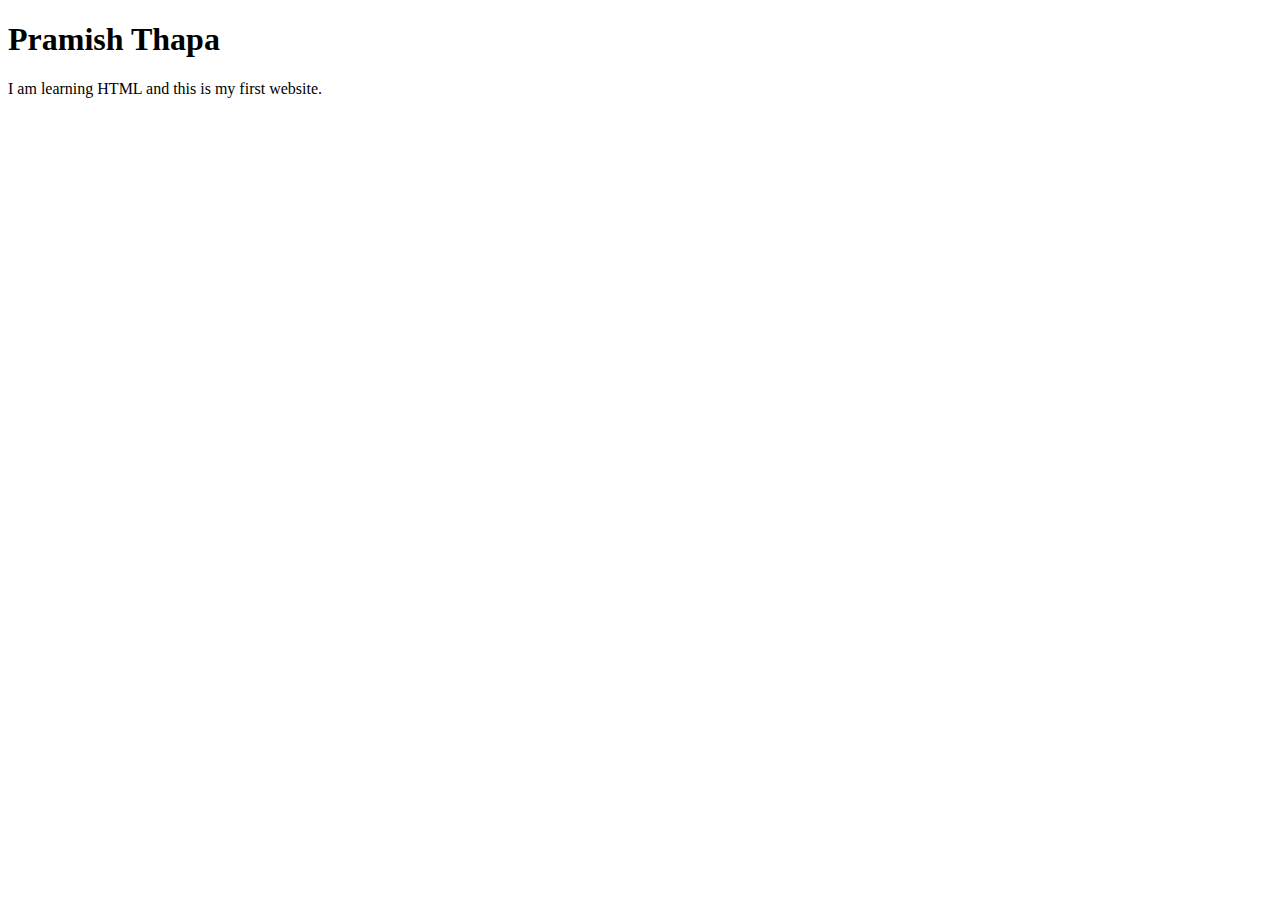
==== Album.html @ 6727594a "regular update" ====
<!DOCTYPE html>
<html lang="en">
<head>
    <meta charset="UTF-8">
    <meta http-equiv="X-UA-Compatible" content="IE=edge">
    <meta name="viewport" content="width=device-width, initial-scale=1.0">
    <title>About me</title>
</head>
<body>
    <h1>Pramish Thapa</h1>
    <p>I am learning HTML and this is my first website.</p>
</body>
</html>
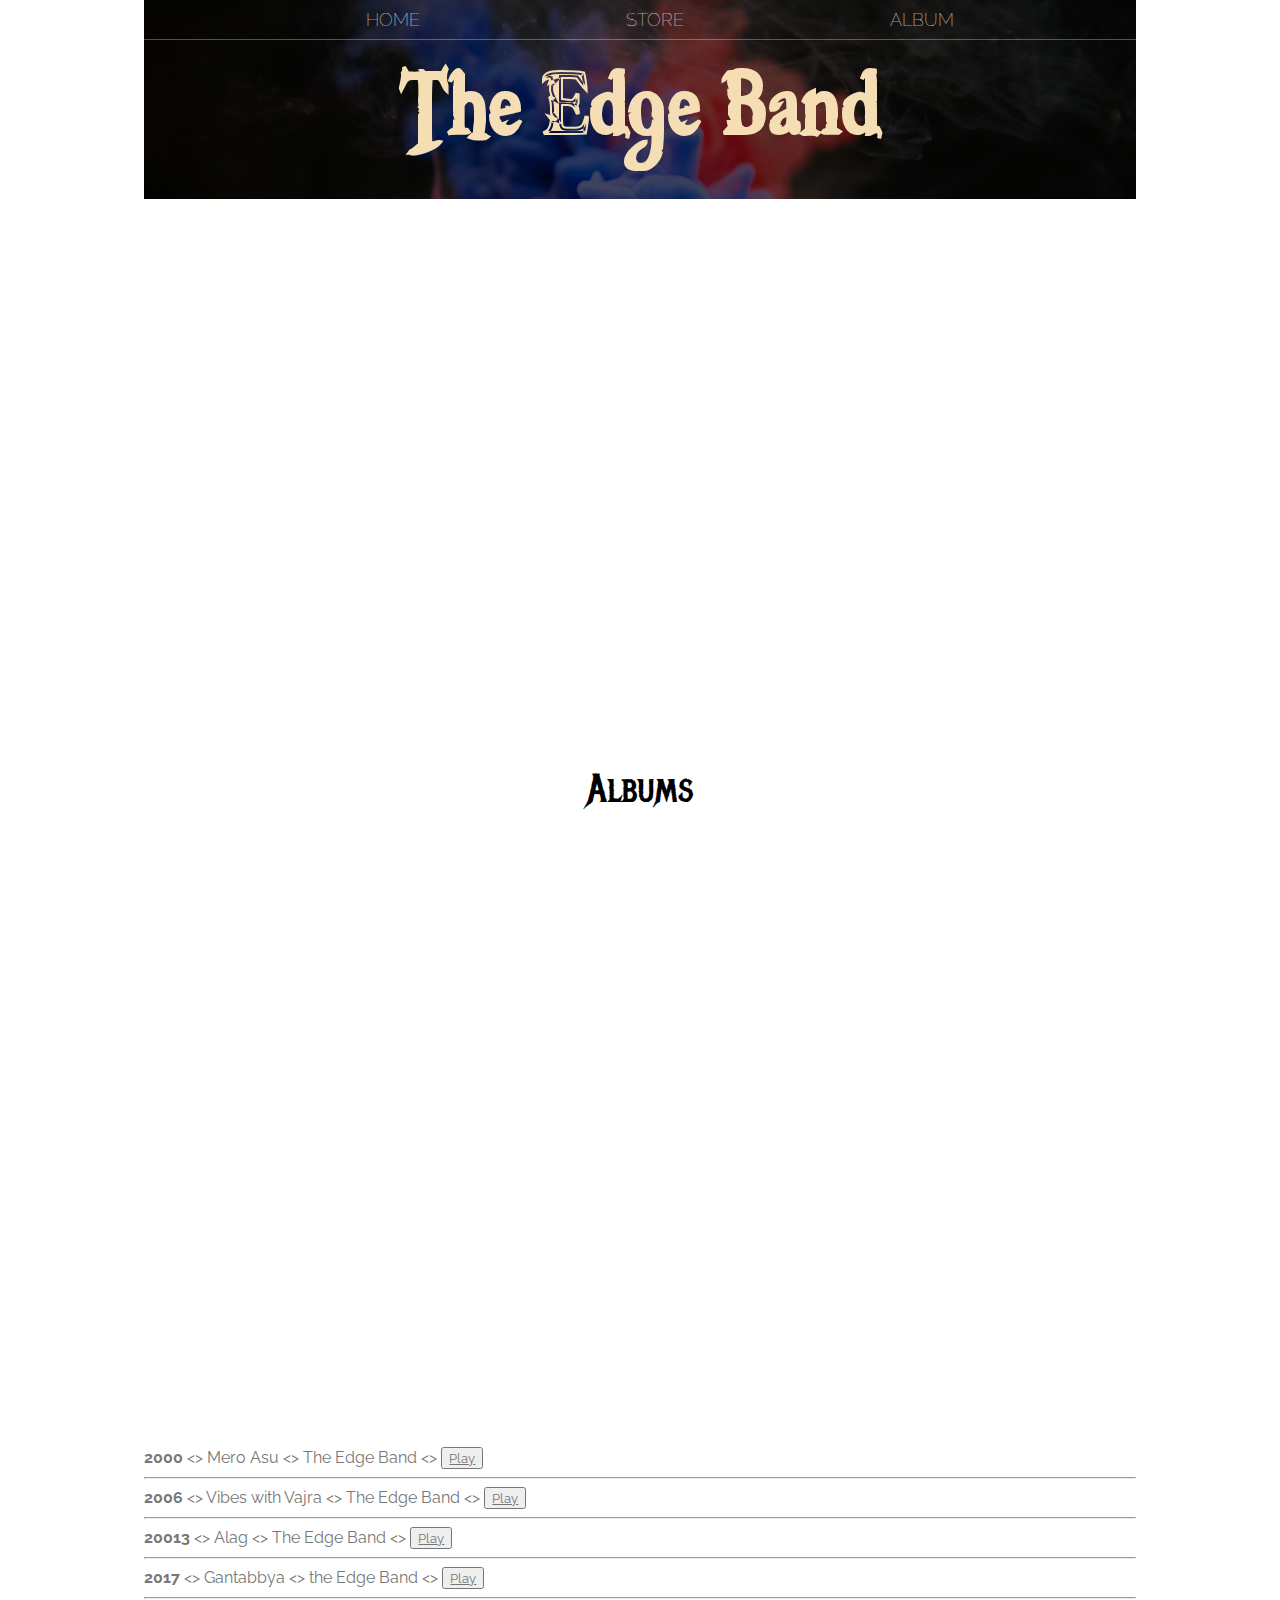
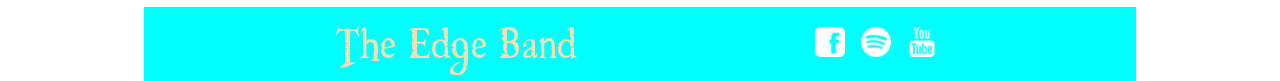
==== commit 452bc995: "Some modifications" ====
--- a/Album.html
+++ b/Album.html
@@ -1,13 +1,89 @@
 <!DOCTYPE html>
 <html lang="en">
-<head>
-    <meta charset="UTF-8">
-    <meta http-equiv="X-UA-Compatible" content="IE=edge">
-    <meta name="viewport" content="width=device-width, initial-scale=1.0">
-    <title>About me</title>
+    <head>
+        <meta charset="UTF-8">
+        <meta http-equiv="X-UA-Compatible" content="IE=edge">
+        <meta name="viewport" content="width=device-width, initial-scale=1.0">
+        <link rel="stylesheet" href="./css/style.css">
+    <title>ALBUM</title>
 </head>
 <body>
-    <h1>Pramish Thapa</h1>
-    <p>I am learning HTML and this is my first website.</p>
+    <header class="Main-Header">
+        <nav class="Nav Main-Nav">
+            <ul>
+                <li><a href="index.html">HOME</a></li>
+                <li><a href="Store.html">STORE </a></li>
+                <li><a href="Album.html">ALBUM</a></li>
+            </ul>
+        </nav>
+        
+        <h1 class="band-name band-name-large">The Edge Band </h1>
+        <!-- <button type="button">Get the latest albums from "The Edge Band"</button>
+        <br>
+        <br>
+        <button type="button">&#9658;</button> -->
+    </header>
+    <!-- <iframe width="420" height="315" src="https://www.youtube.com/embed/tgbNymZ7vqY">
+    </iframe> -->
+    <iframe style="margin-top:30px;" width="100%" height="498" src="https://www.youtube.com/embed/IuJz-WtQ8BM" title="Thaha Chaina - The Edge Band" frameborder="0" allow="accelerometer; autoplay; clipboard-write; encrypted-media; gyroscope; picture-in-picture; web-share" allowfullscreen></iframe>
+    <section>
+        <h2> Albums</h2>
+            <div class="youtube-videos">
+                <iframe width="400" height="300" src="https://www.youtube.com/embed/IuJz-WtQ8BM" title="Thaha Chaina - The Edge Band" frameborder="0" allow="accelerometer; autoplay; clipboard-write; encrypted-media; gyroscope; picture-in-picture; web-share" allowfullscreen></iframe>
+                <iframe width="400" height="300" src="https://www.youtube.com/embed/IuJz-WtQ8BM" title="Thaha Chaina - The Edge Band" frameborder="0" allow="accelerometer; autoplay; clipboard-write; encrypted-media; gyroscope; picture-in-picture; web-share" allowfullscreen></iframe>
+                <iframe width="400" height="300" src="https://www.youtube.com/embed/IuJz-WtQ8BM" title="Thaha Chaina - The Edge Band" frameborder="0" allow="accelerometer; autoplay; clipboard-write; encrypted-media; gyroscope; picture-in-picture; web-share" allowfullscreen></iframe>
+                <iframe width="400" height="300" src="https://www.youtube.com/embed/IuJz-WtQ8BM" title="Thaha Chaina - The Edge Band" frameborder="0" allow="accelerometer; autoplay; clipboard-write; encrypted-media; gyroscope; picture-in-picture; web-share" allowfullscreen></iframe>
+            </div>
+        <div>
+            <div>
+                <b>2000</b>
+                &lt;&gt;
+                <spam>Mero Asu</spam>
+                &lt;&gt; 
+                <spam>The Edge Band</spam> 
+                &lt;&gt;
+                <spam><button type="button"><a href="https://youtu.be/IuJz-WtQ8BM" target="_blank">Play</a></button></spam>
+                <hr>
+                <strong>2006</strong>
+                &lt;&gt;
+                <spam>Vibes with Vajra</spam>
+                        &lt;&gt;
+                        <spam>The Edge Band</spam>
+                        &lt;&gt;
+                        <spam><button type="button"><a href="https://youtu.be/IuJz-WtQ8BM" target="_blank">Play</a></button></spam>
+                        <hr>
+                        <b>20013</b>
+                        &lt;&gt;
+                        <spam>Alag</spam> 
+                        &lt;&gt;
+                        <spam>The Edge Band</spam>
+                        &lt;&gt;
+                        <spam><button type="button"><a href="https://youtu.be/OFDWzeroqUI" target="_blank">Play</a></button></spam>
+                        <hr>
+                        <b>2017</b>
+                        &lt;&gt;
+                        <spam>Gantabbya</spam>
+                        &lt;&gt;
+                        <spam>the Edge Band</spam>
+                        &lt;&gt;
+                        <spam><button type="button"><a href="https://youtu.be/m9O21dbJRXk" target="_blank">Play</a></button></spam>
+                        <hr>
+                    </div>
+                    </div>  
+                    
+                </section>
+                
+        
+        <footer class="main-footer">
+            <div class=" main-footer-container">
+            <h2 class="band-name">The Edge Band</h2>
+            <ul  class="footer-nav" >
+                <li><a href="https://www.facebook.com/TheEdgeBandOfficial" target="_blank"><img src="image/facebook.png"></a></li>
+                <li><a href="https://open.spotify.com/artist/1fzFGucHkW9lOqVPSrKz7q" target="_blank"><img src="image/spotify.png"></a></li>
+                <li><a href="https://www.youtube.com/@TheEdgeBandNepal" target="_blank"><img src="image/youtube.png"> </a></li>
+            </ul>
+        </div>
+        </footer>
+        
 </body>
 </html>--- a/css/style.css
+++ b/css/style.css
@@ -0,0 +1,146 @@
+@import url('https://fonts.googleapis.com/css?family=Raleway:300,400');
+@import url("https://fonts.googleapis.com/css?family=Metal+Mania");
+@font-face {
+    font-family: "Booter - Zero Zero";
+    src: url("../font/Booter - Zero Zero.woff") format("woff"),
+        url("../font/Booter - Zero Zero.woff2") format("woff2");
+        font-weight:normal;
+        font-style: normal;
+
+}
+.content section {
+    margin: 1em;
+}
+.container {
+    max-width: 900px;
+    margin: 0 auto;
+    padding: 0 1.5em;
+}
+
+
+* {
+    box-sizing: border-box;
+    font-family: Raleway;
+    color: #777;
+}
+
+html,
+body {
+    margin: 0;
+    padding: 0 6%;
+
+}
+
+.Nav ul {
+    margin: 0;
+}
+
+.Nav li {
+    display: inline;
+
+}
+
+.Nav a {
+    display: inline-block;
+    padding: 0.5em 3em;
+    color: white;
+    text-decoration: none;
+}
+
+.Nav a:hover {
+    background-color: rgba(255, 255, 255, .3);
+}
+
+.Main-Nav {
+    text-align: center;
+    font-size: 1.1em;
+    font-weight: lighter;
+    border-bottom: 1px solid rgba(255, 255, 255, .3);
+
+}
+
+.Main-Nav li {
+    padding: 0 5%;
+}
+
+.Main-Header {
+    background-color: rgba(0, 0, 0, .6);
+    background-image: url("../image/Header\ Background.jpg");
+    background-blend-mode: multiply;
+    background-size: cover;
+    padding-bottom: 30px;
+}
+
+.band-name {
+    text-align: center;
+    margin: 0;
+    font-size: 4em;
+    font-family: "Booter - Zero Zero";
+    color: wheat;
+}
+.band-name-large{
+    font-size: 8em;
+}
+h2{
+    font-family: Metal Mania;
+    font-size: 2.5em;
+    font-weight: normal;
+    text-align: center;
+    color: black;
+    
+
+}
+h3{
+    font-family: Metal Mania;
+}
+h4{
+    font-family: Metal Mania;
+}
+.about-band-image{
+    float: left;
+    height: 200px;
+    width: 200px;
+    margin: 15px;
+    border-radius: 50%;
+
+}
+.main-footer{
+    background-color: aqua;
+    color: white;
+    padding: 0.25em 0;
+
+}
+.main-footer-container{
+    display: flex;
+    align-items: center;
+    justify-content: space-evenly;
+}
+/* .main-footer-container ul{
+    flex-grow: 1;
+    text-align: end;
+} */
+.footer-nav{
+    display:flex;
+    list-style-type: none;
+}
+
+.footer-nav li{
+    padding: 0 0.5em;
+}
+.footer-nav img{
+    width: 30px;
+
+}
+
+.members-div{
+    display: flex;
+    justify-content: space-around;
+}
+
+.youtube-videos{
+    /* max-width: 120%; */
+    display: flex;
+    gap: 5%;
+    flex-wrap: wrap;
+    /* flex-wrap: wrap; */
+}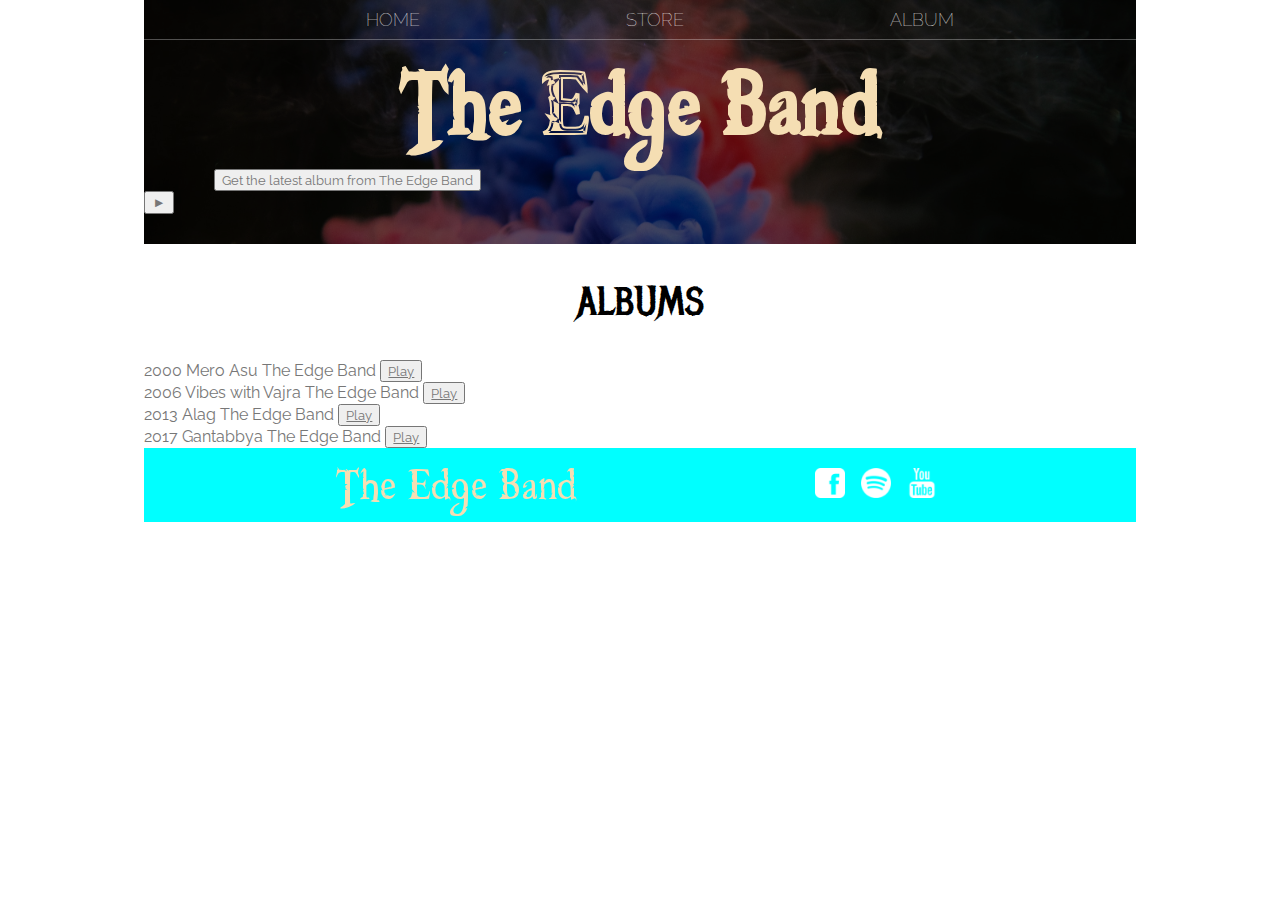
==== commit 742d800c: "new changes in album" ====
--- a/Album.html
+++ b/Album.html
@@ -16,62 +16,42 @@
                 <li><a href="Album.html">ALBUM</a></li>
             </ul>
         </nav>
-        
         <h1 class="band-name band-name-large">The Edge Band </h1>
-        <!-- <button type="button">Get the latest albums from "The Edge Band"</button>
-        <br>
-        <br>
-        <button type="button">&#9658;</button> -->
+        <div class="container">
+            <button class="btn btn-header" type="button">Get the latest album from The Edge Band</button>
+        </div>
+        <button class="btn btn-header btn-play" type="button">&#9658;</button>
     </header>
-    <!-- <iframe width="420" height="315" src="https://www.youtube.com/embed/tgbNymZ7vqY">
-    </iframe> -->
-    <iframe style="margin-top:30px;" width="100%" height="498" src="https://www.youtube.com/embed/IuJz-WtQ8BM" title="Thaha Chaina - The Edge Band" frameborder="0" allow="accelerometer; autoplay; clipboard-write; encrypted-media; gyroscope; picture-in-picture; web-share" allowfullscreen></iframe>
-    <section>
-        <h2> Albums</h2>
-            <div class="youtube-videos">
-                <iframe width="400" height="300" src="https://www.youtube.com/embed/IuJz-WtQ8BM" title="Thaha Chaina - The Edge Band" frameborder="0" allow="accelerometer; autoplay; clipboard-write; encrypted-media; gyroscope; picture-in-picture; web-share" allowfullscreen></iframe>
-                <iframe width="400" height="300" src="https://www.youtube.com/embed/IuJz-WtQ8BM" title="Thaha Chaina - The Edge Band" frameborder="0" allow="accelerometer; autoplay; clipboard-write; encrypted-media; gyroscope; picture-in-picture; web-share" allowfullscreen></iframe>
-                <iframe width="400" height="300" src="https://www.youtube.com/embed/IuJz-WtQ8BM" title="Thaha Chaina - The Edge Band" frameborder="0" allow="accelerometer; autoplay; clipboard-write; encrypted-media; gyroscope; picture-in-picture; web-share" allowfullscreen></iframe>
-                <iframe width="400" height="300" src="https://www.youtube.com/embed/IuJz-WtQ8BM" title="Thaha Chaina - The Edge Band" frameborder="0" allow="accelerometer; autoplay; clipboard-write; encrypted-media; gyroscope; picture-in-picture; web-share" allowfullscreen></iframe>
-            </div>
-        <div>
+       <section>
+            <h2>ALBUMS</h2>
             <div>
-                <b>2000</b>
-                &lt;&gt;
-                <spam>Mero Asu</spam>
-                &lt;&gt; 
-                <spam>The Edge Band</spam> 
-                &lt;&gt;
-                <spam><button type="button"><a href="https://youtu.be/IuJz-WtQ8BM" target="_blank">Play</a></button></spam>
-                <hr>
-                <strong>2006</strong>
-                &lt;&gt;
-                <spam>Vibes with Vajra</spam>
-                        &lt;&gt;
-                        <spam>The Edge Band</spam>
-                        &lt;&gt;
-                        <spam><button type="button"><a href="https://youtu.be/IuJz-WtQ8BM" target="_blank">Play</a></button></spam>
-                        <hr>
-                        <b>20013</b>
-                        &lt;&gt;
-                        <spam>Alag</spam> 
-                        &lt;&gt;
-                        <spam>The Edge Band</spam>
-                        &lt;&gt;
-                        <spam><button type="button"><a href="https://youtu.be/OFDWzeroqUI" target="_blank">Play</a></button></spam>
-                        <hr>
-                        <b>2017</b>
-                        &lt;&gt;
-                        <spam>Gantabbya</spam>
-                        &lt;&gt;
-                        <spam>the Edge Band</spam>
-                        &lt;&gt;
-                        <spam><button type="button"><a href="https://youtu.be/m9O21dbJRXk" target="_blank">Play</a></button></spam>
-                        <hr>
-                    </div>
-                    </div>  
+                <div class="album-row">
+                    <spam class="album-item album-date">2000</spam>
+                    <spam class="album-item album-name">Mero Asu</spam>
+                    <spam class="album-item album-band">The Edge Band</spam> 
+                    <spam><button type="button" class="btn album-item album-btn btn-primary"><a href="https://youtu.be/IuJz-WtQ8BM" target="_blank">Play</a></button></spam>
+                </div>
+                <div class="album-row">
+                    <spam class="album-item album-date">2006</spam>
+                    <spam class="album-item album-name">Vibes with Vajra</spam>
+                    <spam class="album-item album-band">The Edge Band</spam>
+                    <spam ><button type="button" class="btn album-item album-btn btn-primary"><a href="https://youtu.be/IuJz-WtQ8BM" target="_blank">Play</a></button></spam>
+                </div>
+                <div class="album-row">
+                    <spam class="album-item album-date">2013</spam>
+                    <spam class="album-item album-name">Alag</spam>
+                    <spam class="album-item album-band">The Edge Band</spam>
+                    <spam><button type="button" class="btn album-item album-btn btn-primary"><a href="https://youtu.be/OFDWzeroqUI" target="_blank">Play</a></button></spam>
+                </div>
+                  <div class="album-row">
+                    <spam class="album-item album-date">2017</spam>
+                    <spam class="album-item album-name">Gantabbya</spam>
+                    <spam class="album-item album-band">The Edge Band</spam>
+                    <spam><button type="button" class="btn album-item album-btn btn-primary"><a href="https://youtu.be/m9O21dbJRXk" target="_blank">Play</a></button></spam>
+                 </div>
+            </div>  
                     
-                </section>
+       </section>
                 
         
         <footer class="main-footer">
